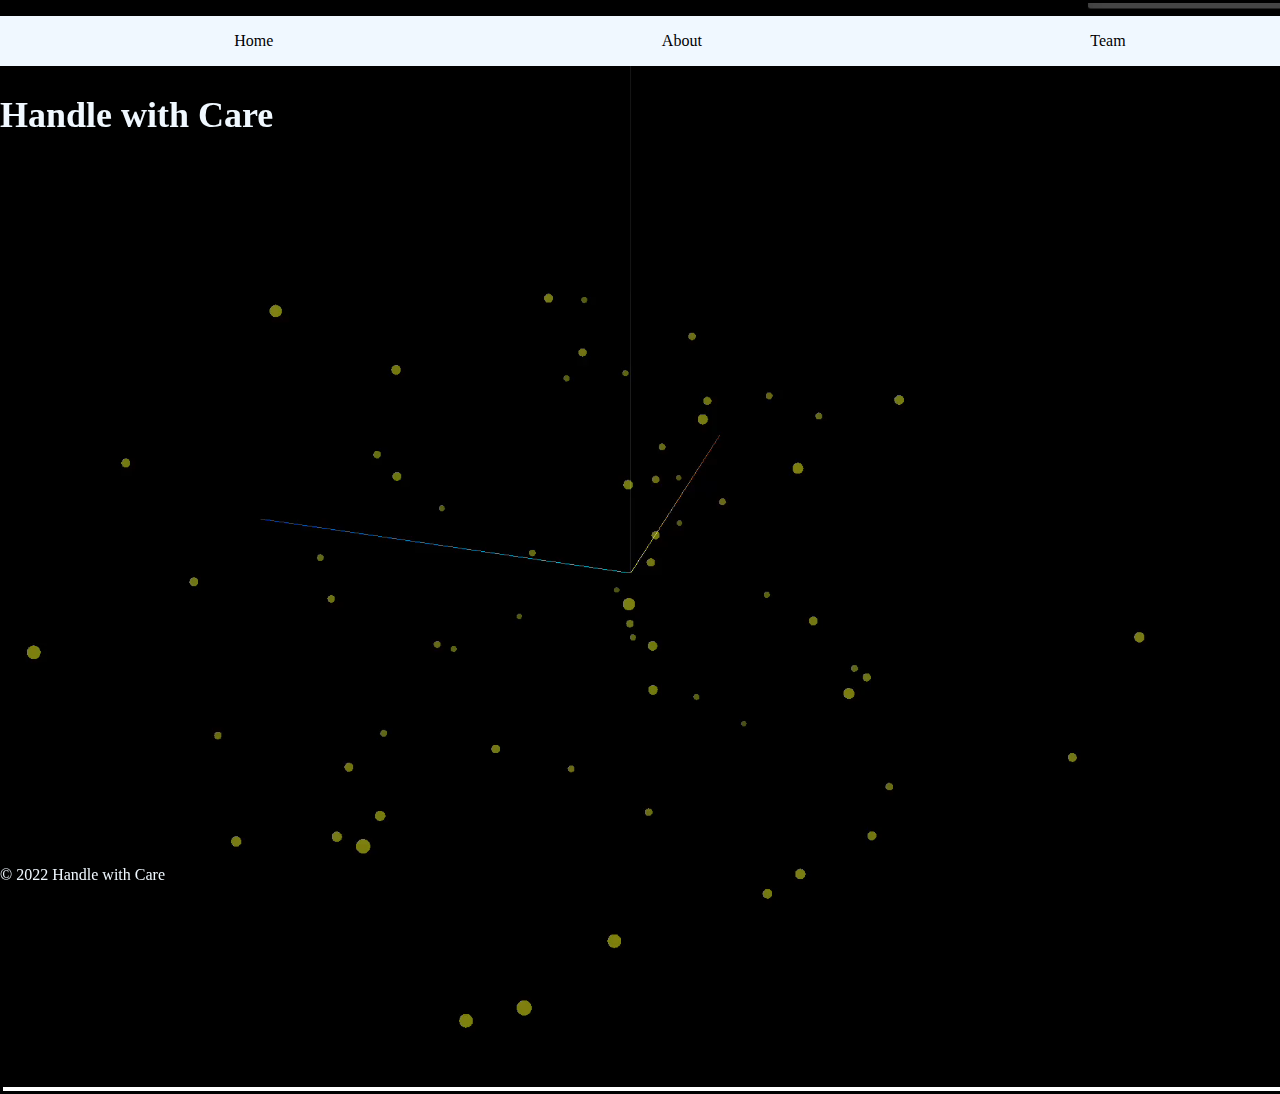
==== index.html @ 438418bc "Updating website" ====
<!DOCTYPE html>
<html lang="en">
<head>
    <meta charset="UTF-8">
    <meta http-equiv="X-UA-Compatible" content="IE=edge">
    <meta name="viewport" content="width=device-width, initial-scale=1.0">
    <link rel="stylesheet" href="style.css">
    <title>Handle with Care</title>
</head>
<body>
    <div class="header">
        <h1>Handle with Care</h1>
    </div>
    <div class="navbar">
        <ul>
            <li><a href="index.html">Home</a></li>
            <li><a href="about.html">About</a></li>
            <li><a href="team.html">Team</a></li>
        </ul>
    </div>
    <div id="video">
        <video src="/media/Screen Recording 2022-08-11 at 8.07.02 PM.mp4" loop muted autoplay></video>
    </div>
    <div class="footer">
        <p>&copy; 2022 Handle with Care</p>
    </div>   
</body>
</html>
---- style.css ----
body{
    display: block;
    box-sizing: border-box;
    max-width: 100vw;
    margin: 0;
}

.navbar ul{
    position: absolute;
    top: 0;
    left: 0;
    width: 100%;
    height: 50px;
    display: flex;
    flex-direction: row;
    justify-content: space-between;
    align-items: center;
    background-color: aliceblue;
    color: black;
    z-index: 1;
}

.navbar ul li{
    list-style: none;
    display: inline-block;
    padding: 0 20px;
    margin: auto;
}

a{
    color: inherit;
    text-decoration: inherit;
}

a:hover{
    font-weight: bold;
}

ul{
    list-style: none;
}

.header{
    display: flex;
    flex-direction: row;
    justify-content: space-between;
    align-items: center;
    width: 100%;
    position: relative;
    top: 70px;
    font-size: large;
    color: aliceblue;
    z-index: 1;
}

.footer{
    position: absolute;
    bottom: 0;
    color: aliceblue;
}

#video{
    border: solid;
    position: absolute;
    top: 0;
    width: 100%;
    height: auto;
    justify-content: center;
    align-items: center;
}

video{
    width: 100%;
    height: auto;
    justify-content: center;
}
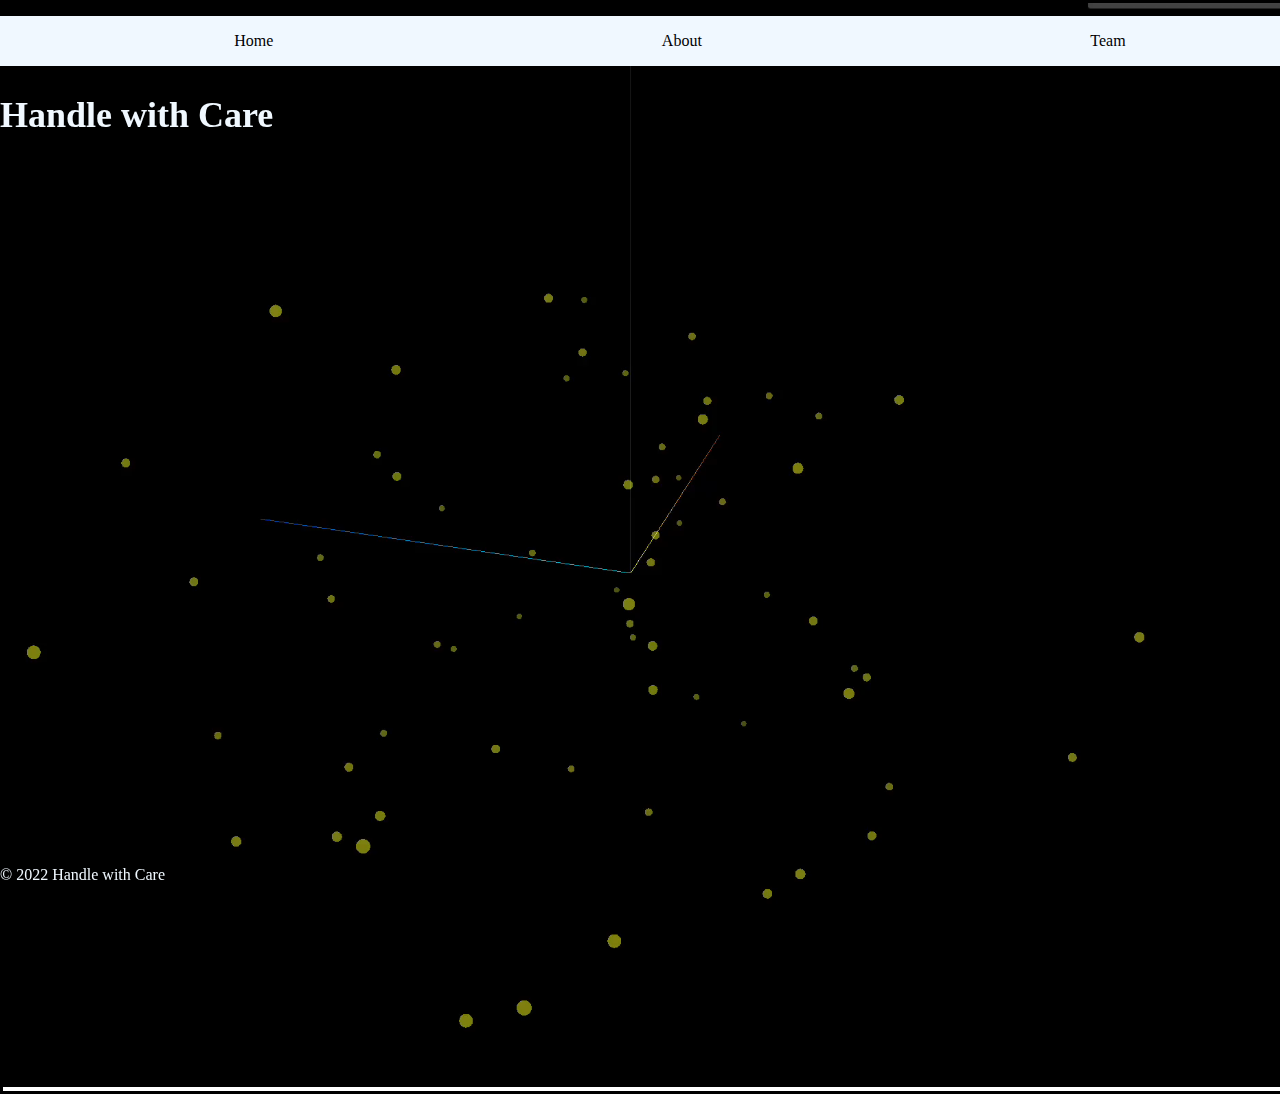
==== commit b00bd0dd: "Update index.html" ====
--- a/index.html
+++ b/index.html
@@ -19,10 +19,10 @@
         </ul>
     </div>
     <div id="video">
-        <video src="/media/Screen Recording 2022-08-11 at 8.07.02 PM.mp4" loop muted autoplay></video>
+        <video src="./media/Screen Recording 2022-08-11 at 8.07.02 PM.mp4" loop muted autoplay></video>
     </div>
     <div class="footer">
         <p>&copy; 2022 Handle with Care</p>
     </div>   
 </body>
-</html>+</html>
